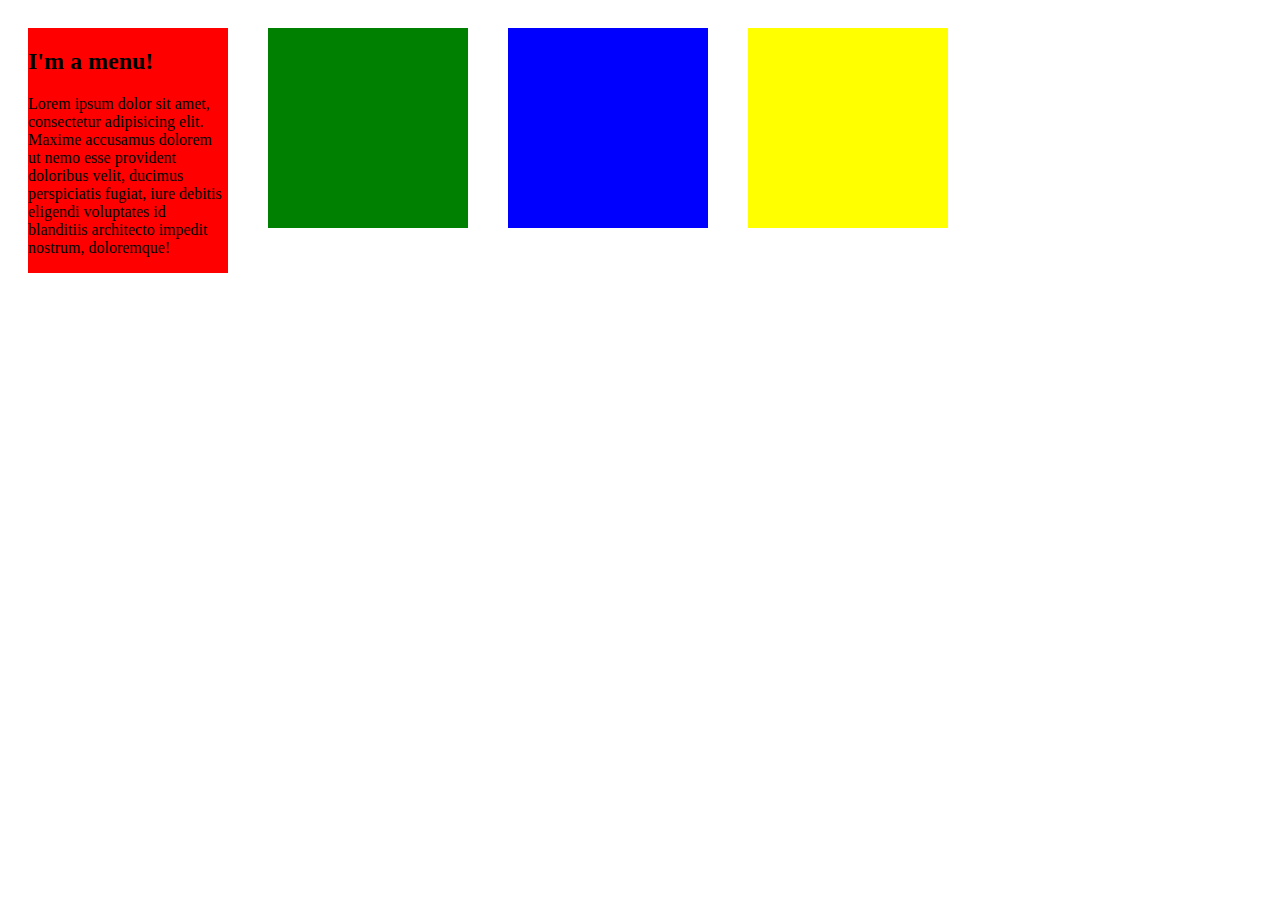
==== js2.html @ 24925887 "Initial Commit" ====
<!doctype html>
<html lang="en">
<head>
  <meta charset="UTF-8">
  <title>jQuery One</title>
</head>
<body>

<div class="box box1">
  <h2>I'm a menu!</h2>
    <div class="box1-content">
      <p>Lorem ipsum dolor sit amet, consectetur adipisicing elit. Maxime accusamus dolorem ut nemo esse provident doloribus velit, ducimus perspiciatis fugiat, iure debitis eligendi voluptates id blanditiis architecto impedit nostrum, doloremque!</p>
    </div>
</div>

<div class="box box2"></div>
<div class="box box3"></div>
<div class="box box4"></div>
  
<style>
  .box {
    width:200px;
    height:200px;
    margin:20px;
    float:left;
    
  }
  .box1 {
    background:red;
    height: auto;
  }

  .highlight-box {
    border: 4px solid black;
  }

  .header-background {
    background: yellow;
  }

  .box2 {background:green;}
  .box3 {background:blue;}
  .box4 {background:yellow;}
  
</style>  

<script src="http://ajax.googleapis.com/ajax/libs/jquery/1.10.1/jquery.min.js"></script>
<script>
  // Document ready start
  $(function() {
    // box selector 
    $('.box').click(function() {
      // anything we want to do once the box is clicked
      // alert("You clicked a box!");
    }); // end box clicked

    $('.box').on('click', function(){
      console.log('clicked box 1')
      $(this).toggleClass('highlight-box')
      $(this).children('.box1-content').slideToggle();
    })



    $('.box3').hover(function(){
      // happens on hover
      console.log('hover on');

    }, function(){
      // happens off hover
      console.log('hover off');
    })
  }); // end document ready
</script>

</body>
</html>
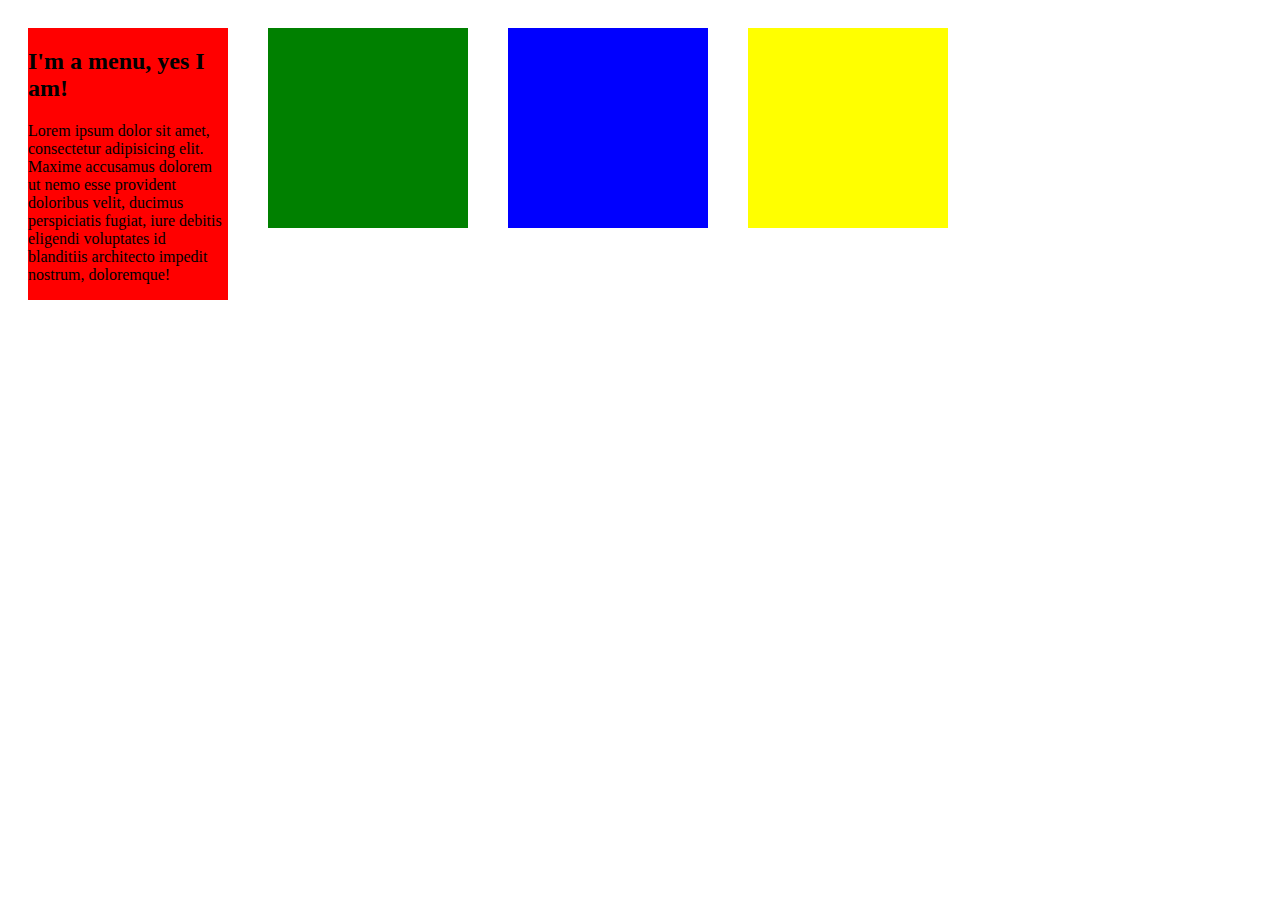
==== commit eba9393d: "Some test changes" ====
--- a/js2.html
+++ b/js2.html
@@ -7,7 +7,7 @@
 <body>
 
 <div class="box box1">
-  <h2>I'm a menu!</h2>
+  <h2>I'm a menu, yes I am!</h2>
     <div class="box1-content">
       <p>Lorem ipsum dolor sit amet, consectetur adipisicing elit. Maxime accusamus dolorem ut nemo esse provident doloribus velit, ducimus perspiciatis fugiat, iure debitis eligendi voluptates id blanditiis architecto impedit nostrum, doloremque!</p>
     </div>
